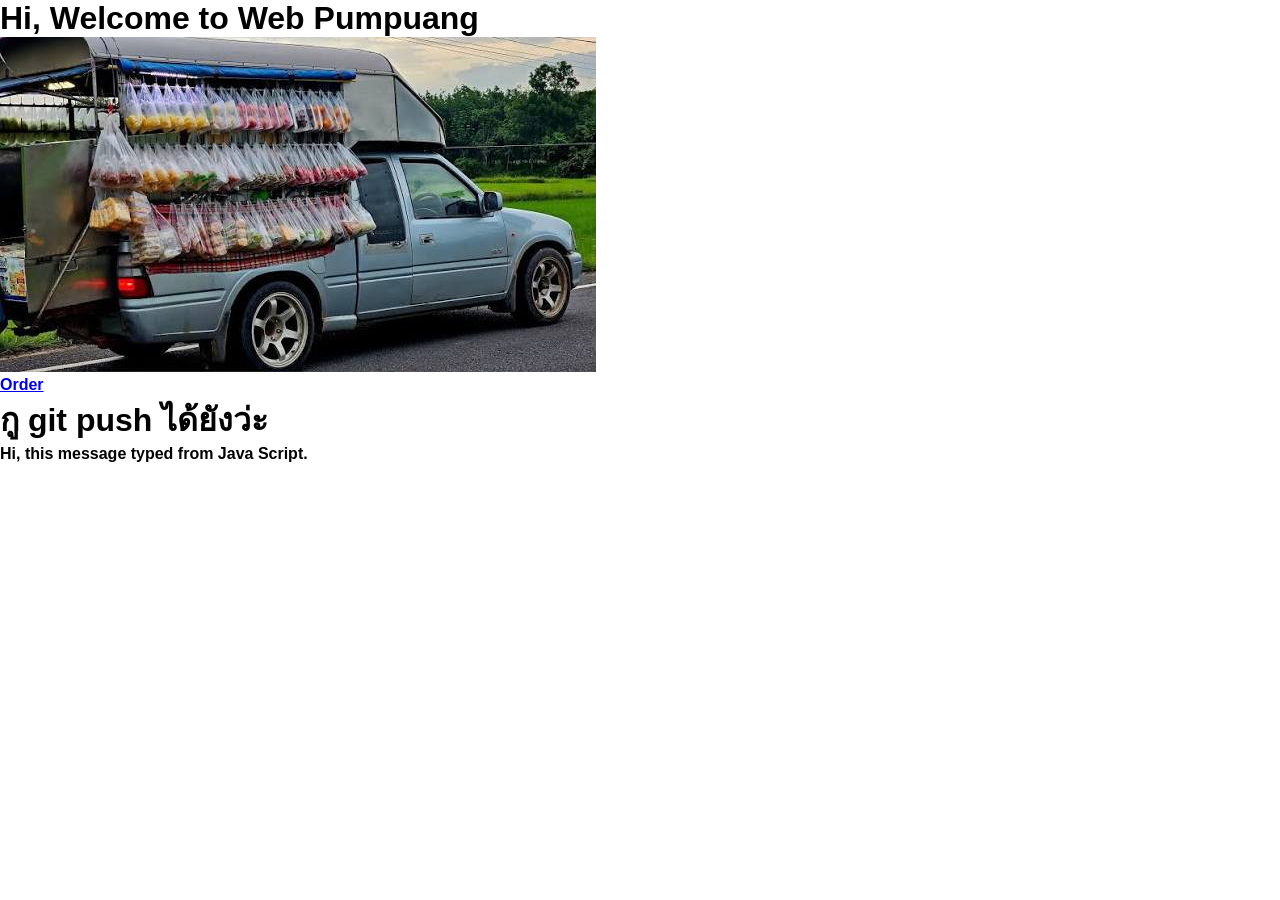
==== Kab-Khao_PJ-Git/index.html @ e97c79d1 "แก้ไฟล์ index.html" ====
<!DOCTYPE html>
<html lang="en">
<head>
    <meta charset="UTF-8">
    <meta name="viewport" content="width=device-width, initial-scale=1.0">
    <title>Web_Pumpuang</title>
    <link rel="stylesheet" href="style.css">
</head>
<body>
    <h1>Hi, Welcome to Web Pumpuang</h1>
    <img src="pumpuang.jpg" alt="Pumpuang">
    <ul>
        <li><a href="https://ar.pinterest.com/pin/1079104760706380058/">Order</a></li>
    </ul>
        <h1 id="git">กู git push ได้ยังว่ะ</h1>
        <p id="sayWhat"></p>


    <script src="script.js"></script>
</body>
</html>
---- Kab-Khao_PJ-Git/style.css ----
* {
    margin: 0px;
    padding: 0px;
}

body {
    font-family: Arial, Helvetica, sans-serif;
    font-weight: bold;
}
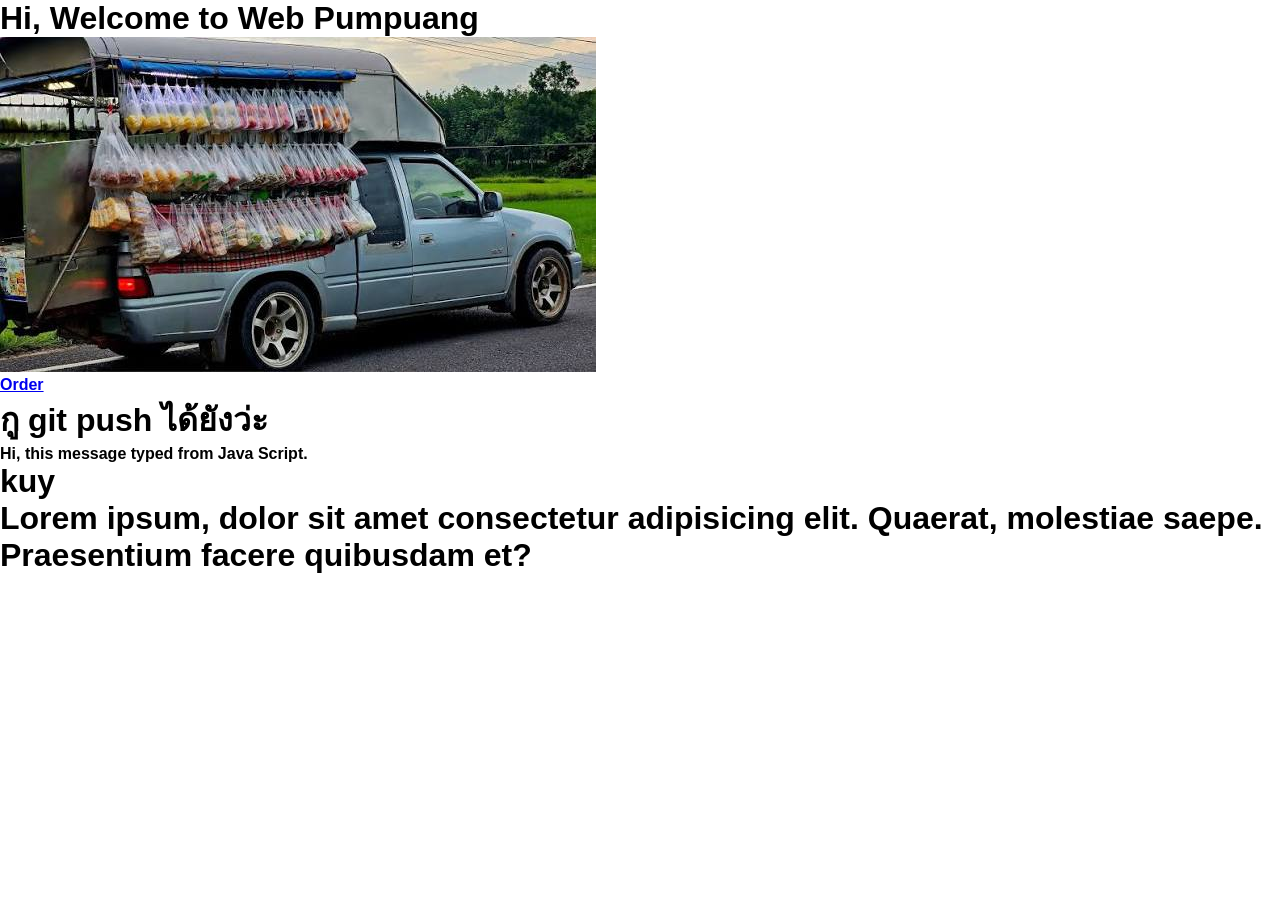
==== commit fed8274c: "kuy" ====
--- a/Kab-Khao_PJ-Git/index.html
+++ b/Kab-Khao_PJ-Git/index.html
@@ -15,6 +15,8 @@
         <h1 id="git">กู git push ได้ยังว่ะ</h1>
         <p id="sayWhat"></p>
 
+    <h1>kuy</h1>
+    <h1>Lorem ipsum, dolor sit amet consectetur adipisicing elit. Quaerat, molestiae saepe. Praesentium facere quibusdam et?</h1>
 
     <script src="script.js"></script>
 </body>
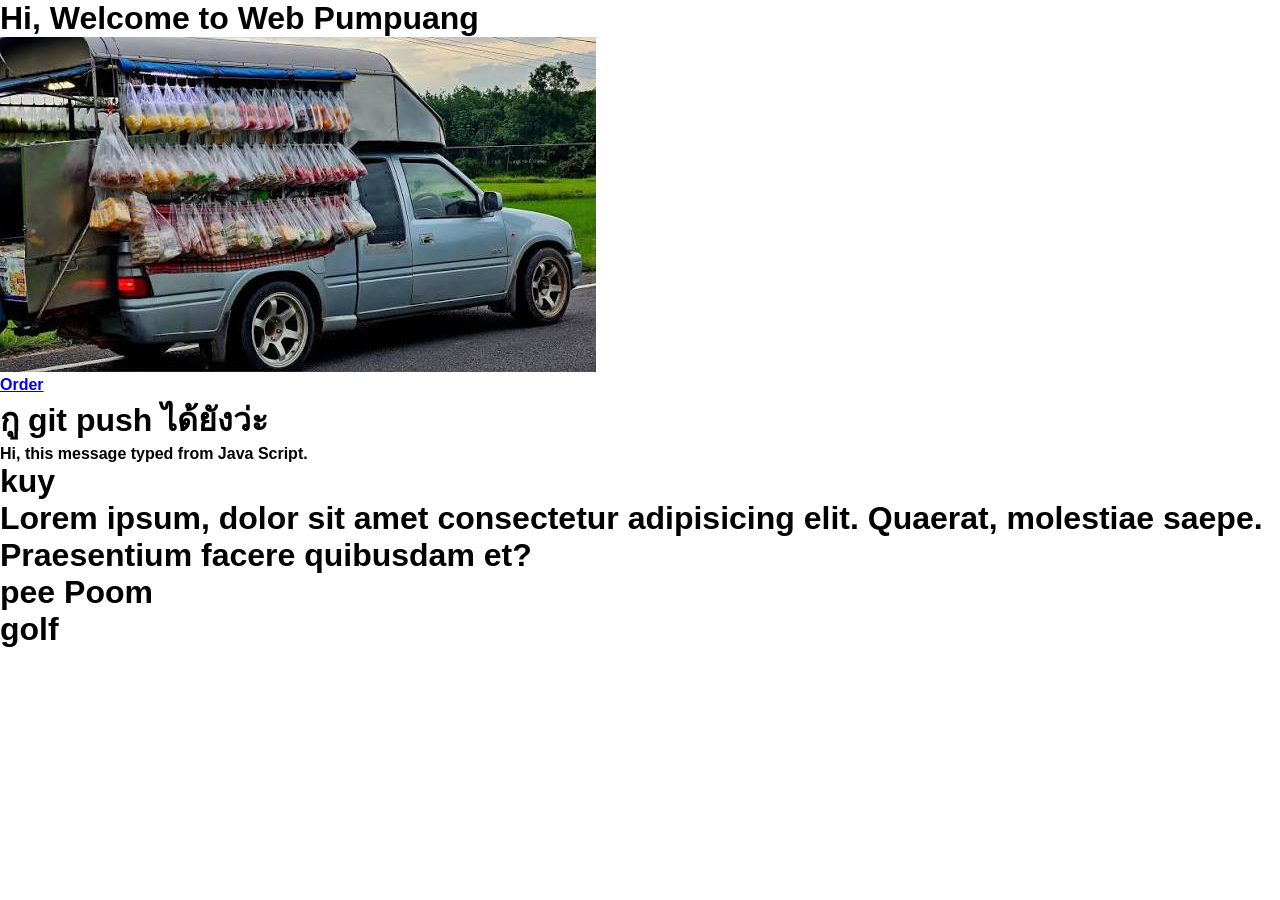
==== commit 6d91b0d4: "pee poom" ====
--- a/Kab-Khao_PJ-Git/index.html
+++ b/Kab-Khao_PJ-Git/index.html
@@ -17,6 +17,8 @@
 
     <h1>kuy</h1>
     <h1>Lorem ipsum, dolor sit amet consectetur adipisicing elit. Quaerat, molestiae saepe. Praesentium facere quibusdam et?</h1>
+    <h1>pee Poom</h1>
+    <h1>golf</h1>
 
     <script src="script.js"></script>
 </body>
